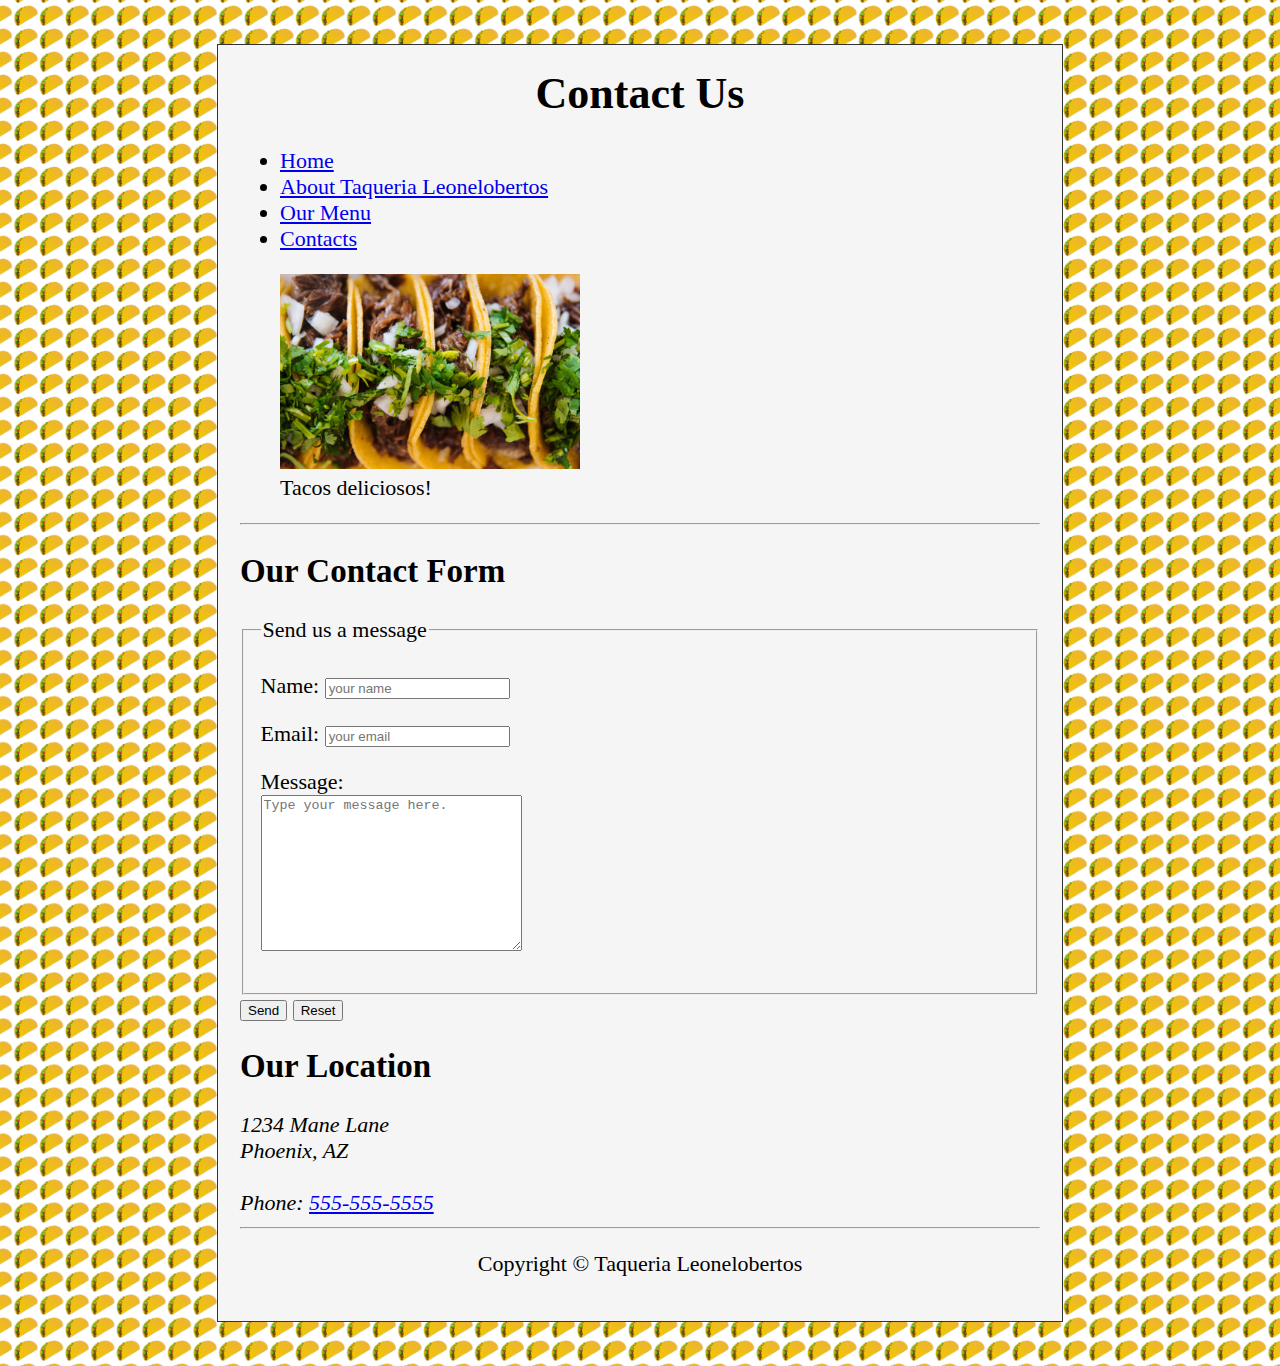
==== contact.html @ 3c8861ec "init" ====
<!doctype html>
<html lang="en">

<head>
  <meta charset="utf-8">
  <title>Taqueria Leonelobertos</title>
  <meta name="description" content="Contact information for Taqueria Leonelobertos">
  <meta name="viewport" content="width=device-width, initial-scale=1">

  <link rel="stylesheet" href="css/style.css">
</head>

<body>
  <header>
    <h1>Contact Us</h1>

    <nav>
      <ul>
        <li><a href="/">Home</a></li>
        <li><a href="/#about">About Taqueria Leonelobertos</a></li>
        <li><a href="/#menu">Our Menu</a></li>
        <li><a href="./contact.html">Contacts</a></li>
      </ul>
    </nav>

    <figure>
      <img src="img/tacos_close_up_400x260.png" alt="Tacos close up" title="Tacos close up" width="300">
      <figcaption>Tacos deliciosos!</figcaption>
    </figure>
  </header>

  <hr>

  <main>
    <section>

      <h2>Our Contact Form</h2>
      <form action="https://httpbin.org/get" method="get">
        <fieldset>
          <legend>Send us a message</legend>
          <p>
            <label for="name">Name: </label>
            <input type="text" name="name" id="name" placeholder="your name" required>
          </p>

          <p>
            <label for="email">Email: </label>
            <input type="email" name="email" id="email" placeholder="your email" required>
          </p>

          <p>
            <label for="email">Message:</label>
            <br>
            <textarea name="email" id="email" cols="30" rows="10" placeholder="Type your message here."></textarea>
          </p>
        </fieldset>
        <button type="submit">Send</button>
        <button type="reset">Reset</button>
      </form>
    </section>
    <section>
      <h2>Our Location</h2>
      <address>
        1234 Mane Lane<br>
        Phoenix, AZ
        <br><br>
        Phone: <a href="tel:+5555555555">555-555-5555</a>
      </address>
    </section>
  </main>

  <hr>

  <footer>
    <p>Copyright &copy; Taqueria Leonelobertos</p>
  </footer>
</body>

</html>
---- css/style.css ----
html {
    background: center/2% url("../img/taco_animated_958x862.png");
    font-size: 22px;
}

body {
    background-color: whitesmoke;
    /* min-height: 100vh; */
    max-width: 800px;
    margin: 2em auto;
    padding: 1rem;
    border: 1px solid #333;
}

th,
td,
caption {
    border: 1px solid #333;
    font-family: 'Courier New', Courier, monospace;
    border-collapse: separate;
    padding: 0.5rem;
}



h1 {
    margin-top: 1px;
    text-align: center;
}

footer {
    text-align: center;
}

img {
    max-width: 100%;
    max-height: 100%;
}
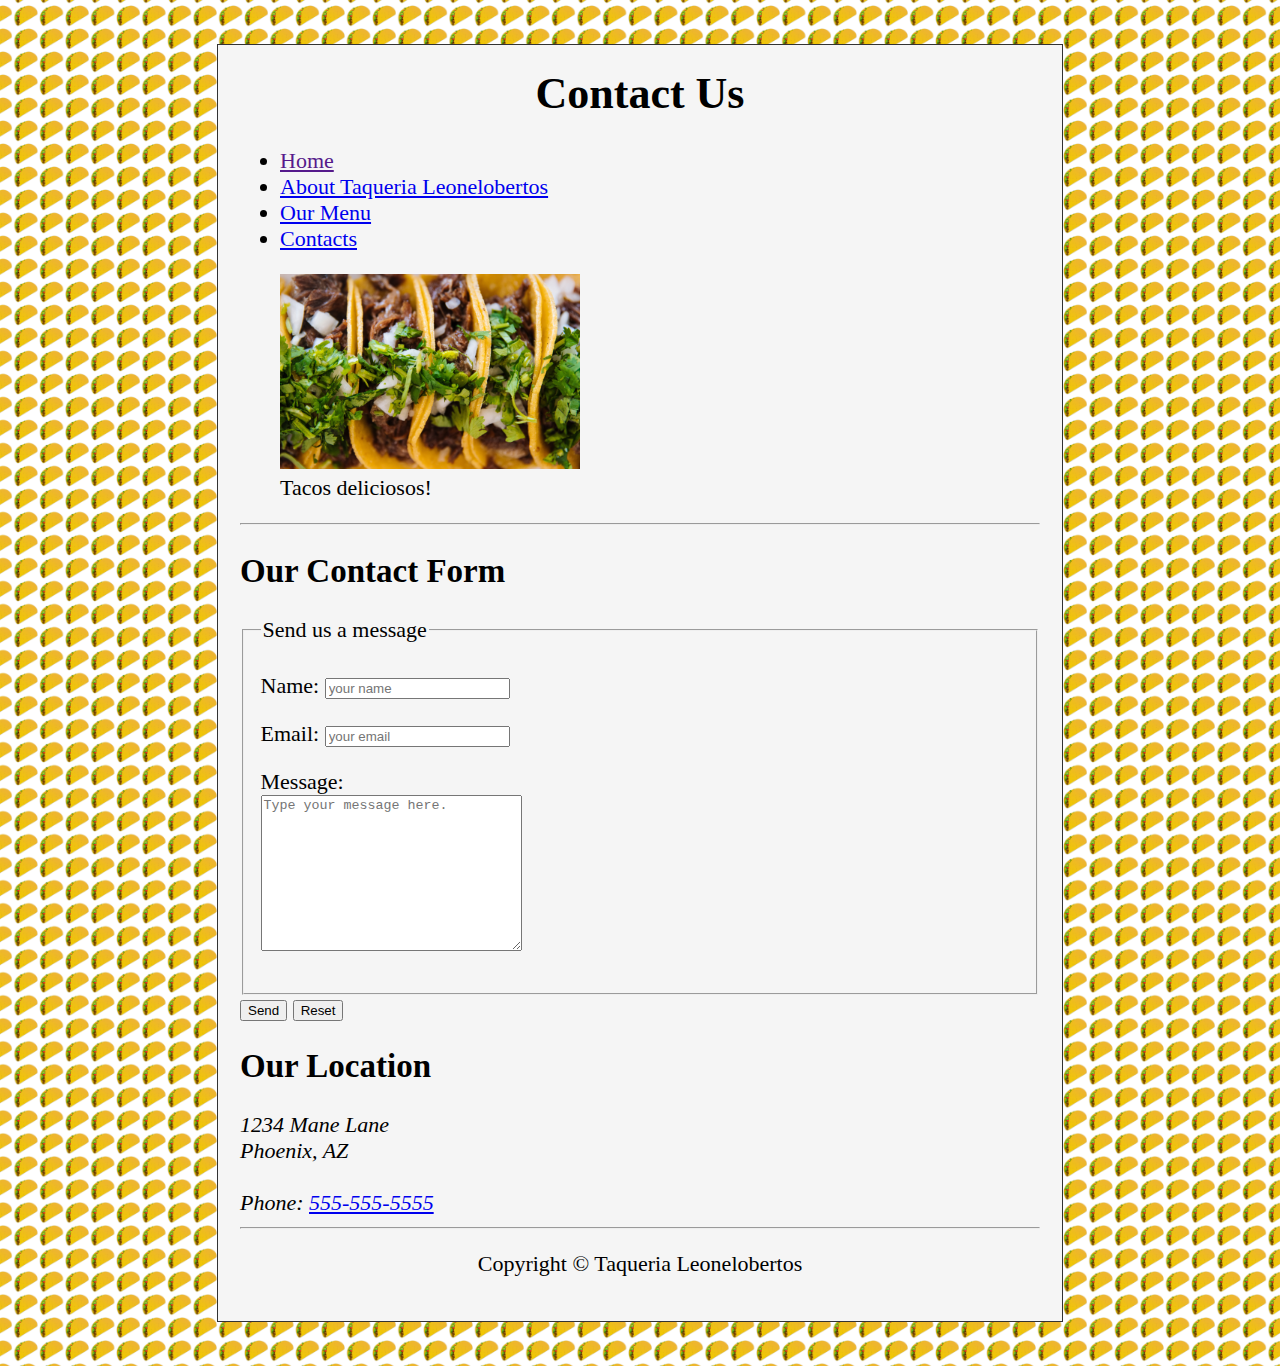
==== commit 62490b5d: "fixed anchor link href attribute" ====
--- a/contact.html
+++ b/contact.html
@@ -16,10 +16,10 @@
 
     <nav>
       <ul>
-        <li><a href="/">Home</a></li>
-        <li><a href="/#about">About Taqueria Leonelobertos</a></li>
-        <li><a href="/#menu">Our Menu</a></li>
-        <li><a href="./contact.html">Contacts</a></li>
+        <li><a href="">Home</a></li>
+        <li><a href="#about">About Taqueria Leonelobertos</a></li>
+        <li><a href="#menu">Our Menu</a></li>
+        <li><a href="contact.html">Contacts</a></li>
       </ul>
     </nav>
 
